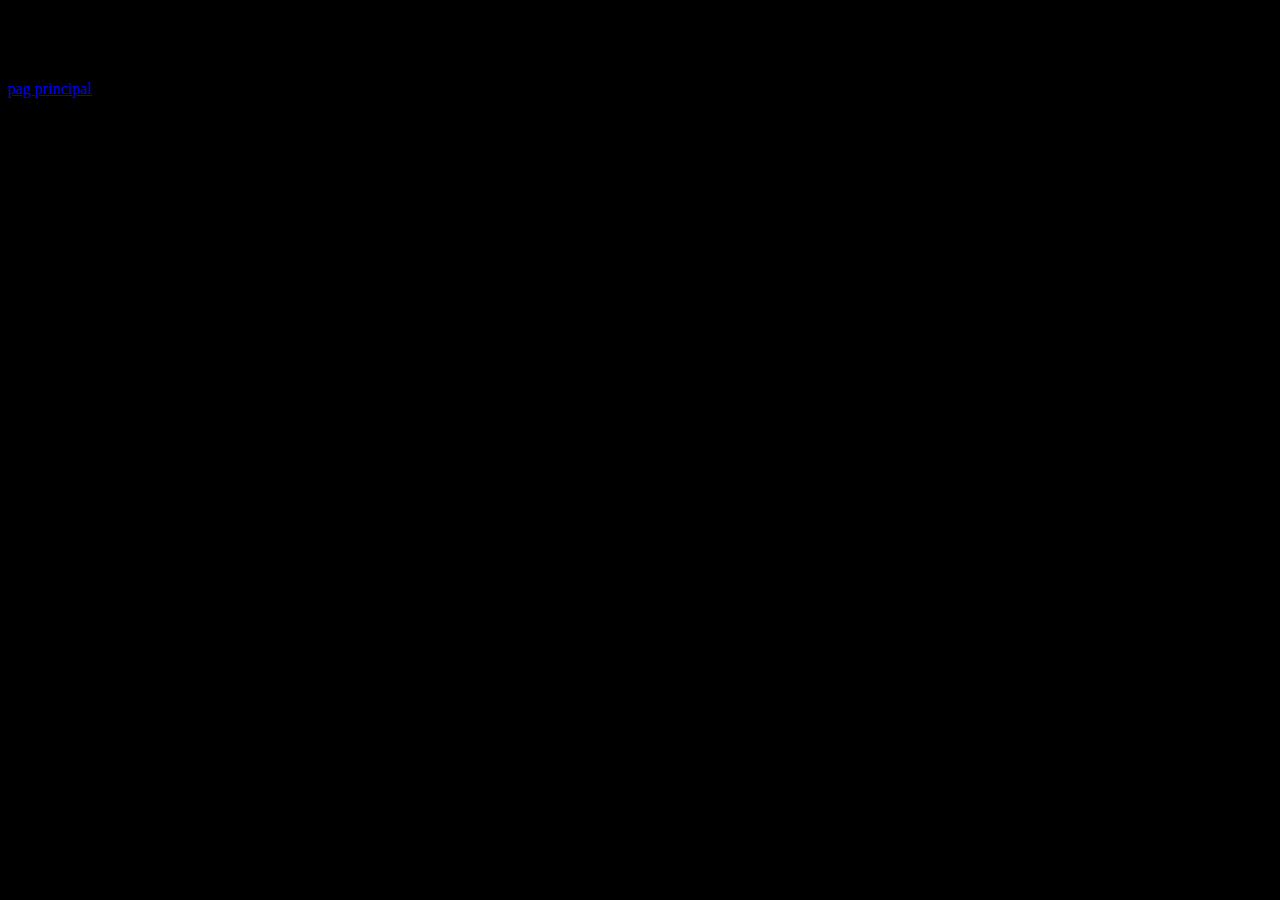
==== index.html @ 98fb194f "cargando archivos" ====
<!DOCTYPE html>
<html lang="en">
<head>
    <meta charset="UTF-8">
    <meta http-equiv="X-UA-Compatible" content="IE=edge">
    <meta name="viewport" content="width=device-width, initial-scale=1.0">
    <title>Document</title>
    <link rel="stylesheet" href="/css/style.css">
</head>
<body>
    <h1>Juan Jose Lozano</h1>
    <a href="/pagsecundaria.html">pag principal</a>
</body>
</html>
---- css/style.css ----
body{
    background-color: black;
}
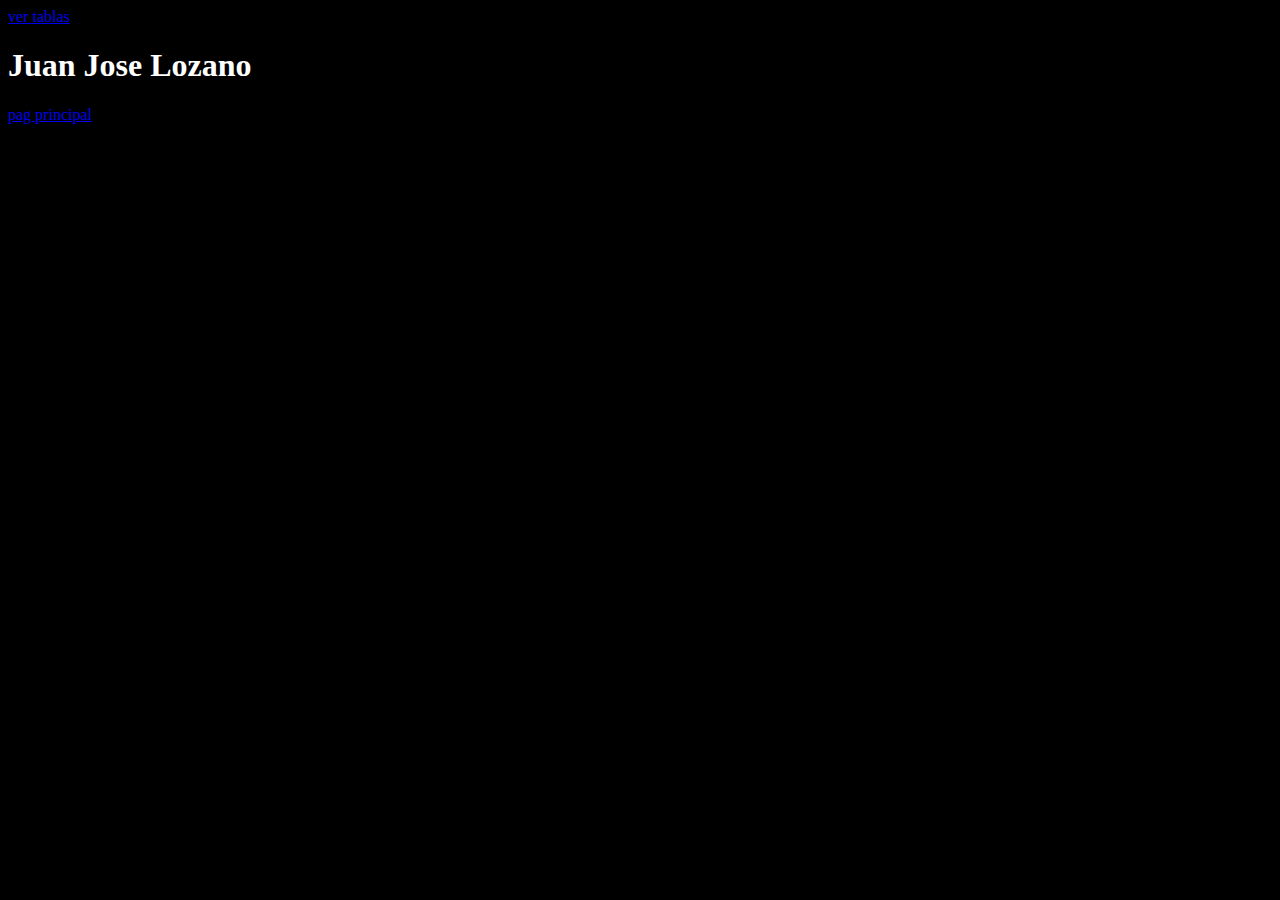
==== commit 72040a19: "cargando archivos" ====
--- a/index.html
+++ b/index.html
@@ -8,7 +8,9 @@
     <link rel="stylesheet" href="/css/style.css">
 </head>
 <body>
+    <a href="/html/tablas.html">ver tablas</a>
     <h1>Juan Jose Lozano</h1>
     <a href="/pagsecundaria.html">pag principal</a>
-</body>
+    <script src="js.js/myjs.js"></script>
+   
 </html>--- a/css/style.css
+++ b/css/style.css
@@ -1,3 +1,7 @@
 body{
     background-color: black;
+    color: white;
+}
+img:hover{
+    background-color: aqua;
 }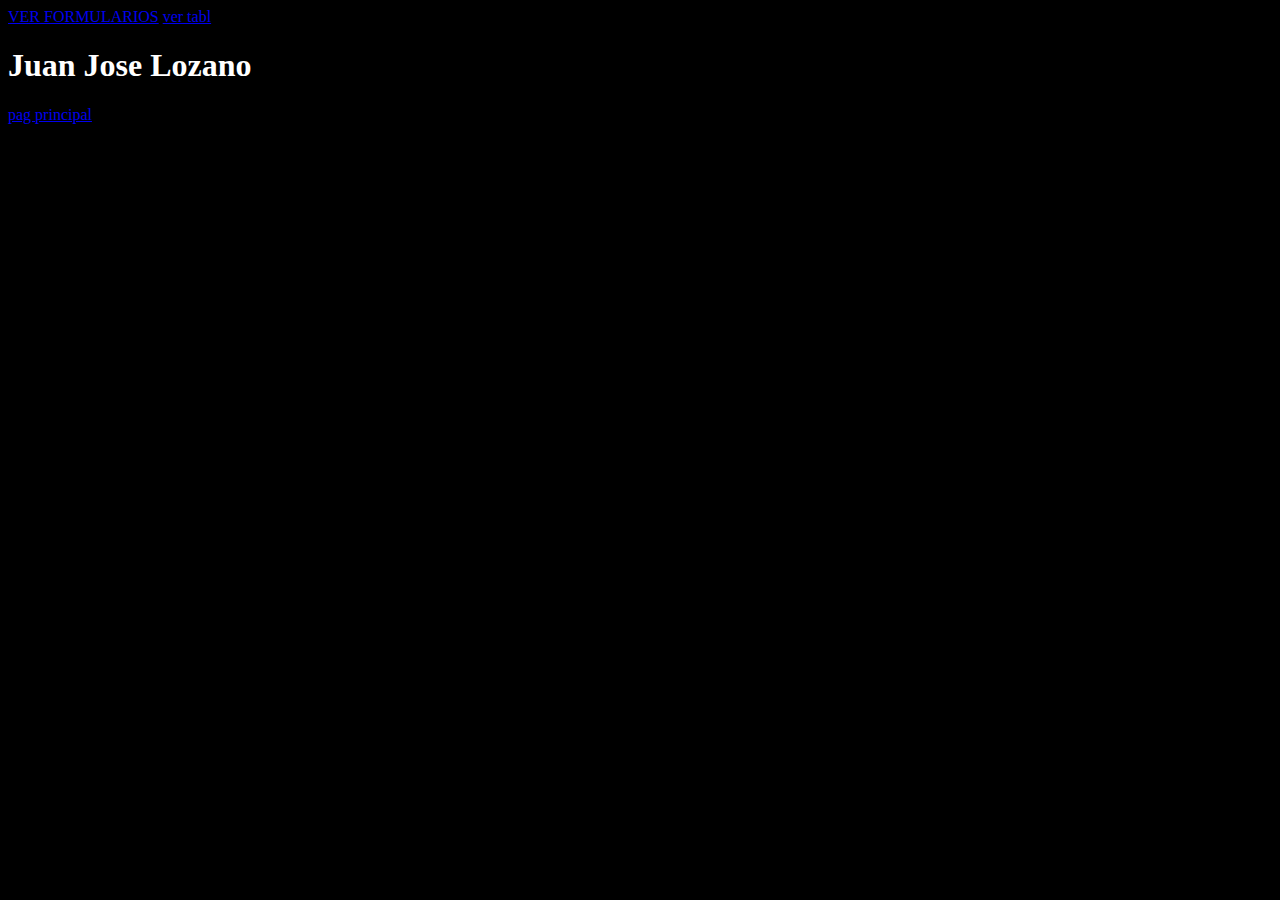
==== commit 6d113645: "script form" ====
--- a/index.html
+++ b/index.html
@@ -8,7 +8,8 @@
     <link rel="stylesheet" href="/css/style.css">
 </head>
 <body>
-    <a href="/html/tablas.html">ver tablas</a>
+    <a href="/html/form.html">VER FORMULARIOS</a>
+    <a href="/html/tablas.html">ver tabl</a>
     <h1>Juan Jose Lozano</h1>
     <a href="/pagsecundaria.html">pag principal</a>
     <script src="js.js/myjs.js"></script>
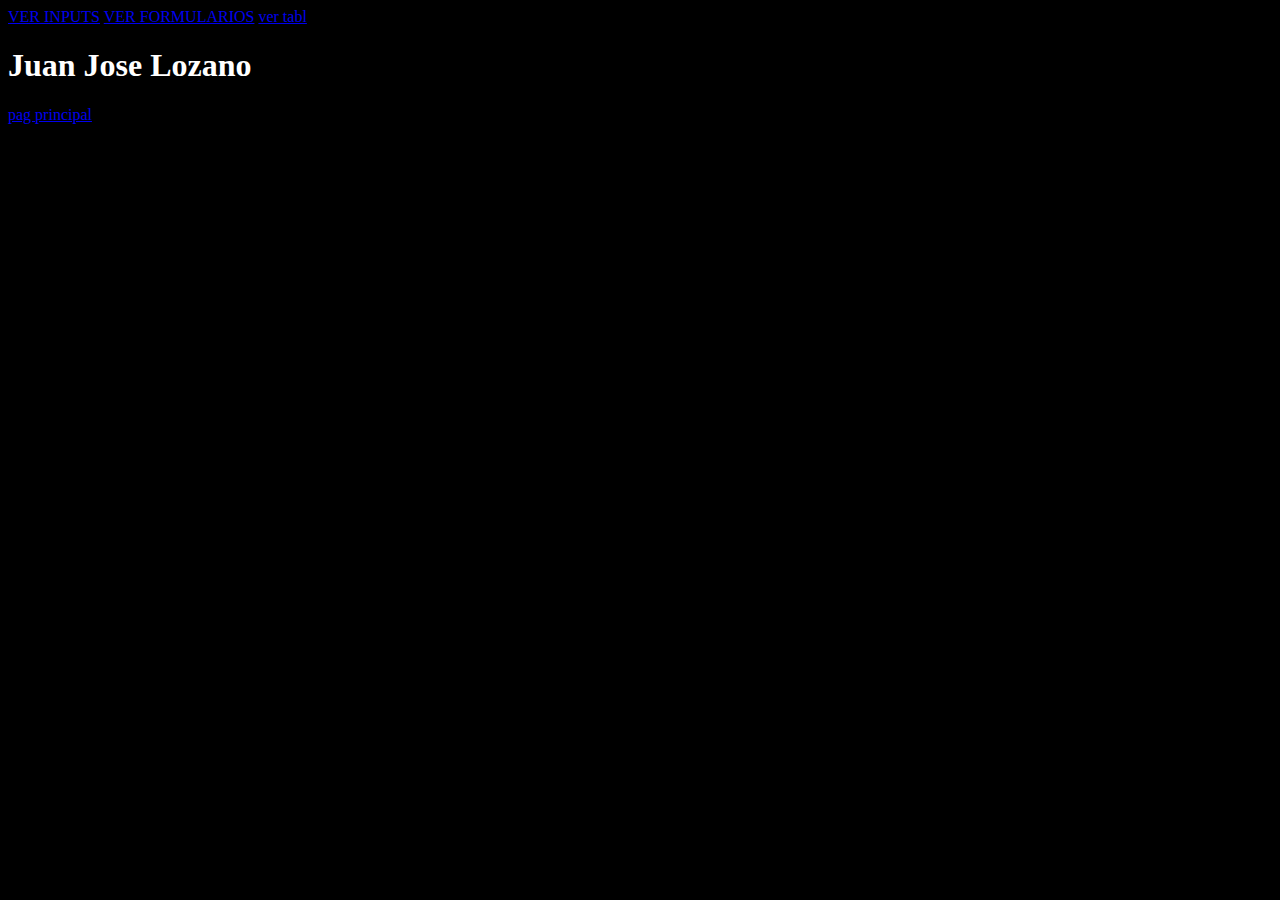
==== commit 0e9479ab: "add files" ====
--- a/index.html
+++ b/index.html
@@ -8,10 +8,11 @@
     <link rel="stylesheet" href="/css/style.css">
 </head>
 <body>
-    <a href="/html/form.html">VER FORMULARIOS</a>
-    <a href="/html/tablas.html">ver tabl</a>
+    <a href="../class1/html/nweform.html">VER INPUTS</a>
+    <a href="html/form.html">VER FORMULARIOS</a>
+    <a href="html/tablas.html">ver tabl</a>
     <h1>Juan Jose Lozano</h1>
-    <a href="/pagsecundaria.html">pag principal</a>
+    <a href="pagsecundaria.html">pag principal</a>
     <script src="js.js/myjs.js"></script>
-   
+</body>
 </html>--- a/css/style.css
+++ b/css/style.css
@@ -4,4 +4,10 @@
 }
 img:hover{
     background-color: aqua;
-}+}
+/*estilo por etiqueta*/
+#nombre{
+    border: 1px solid blue;
+    border-radius: 3px ;
+    background-color: aqua;
+}
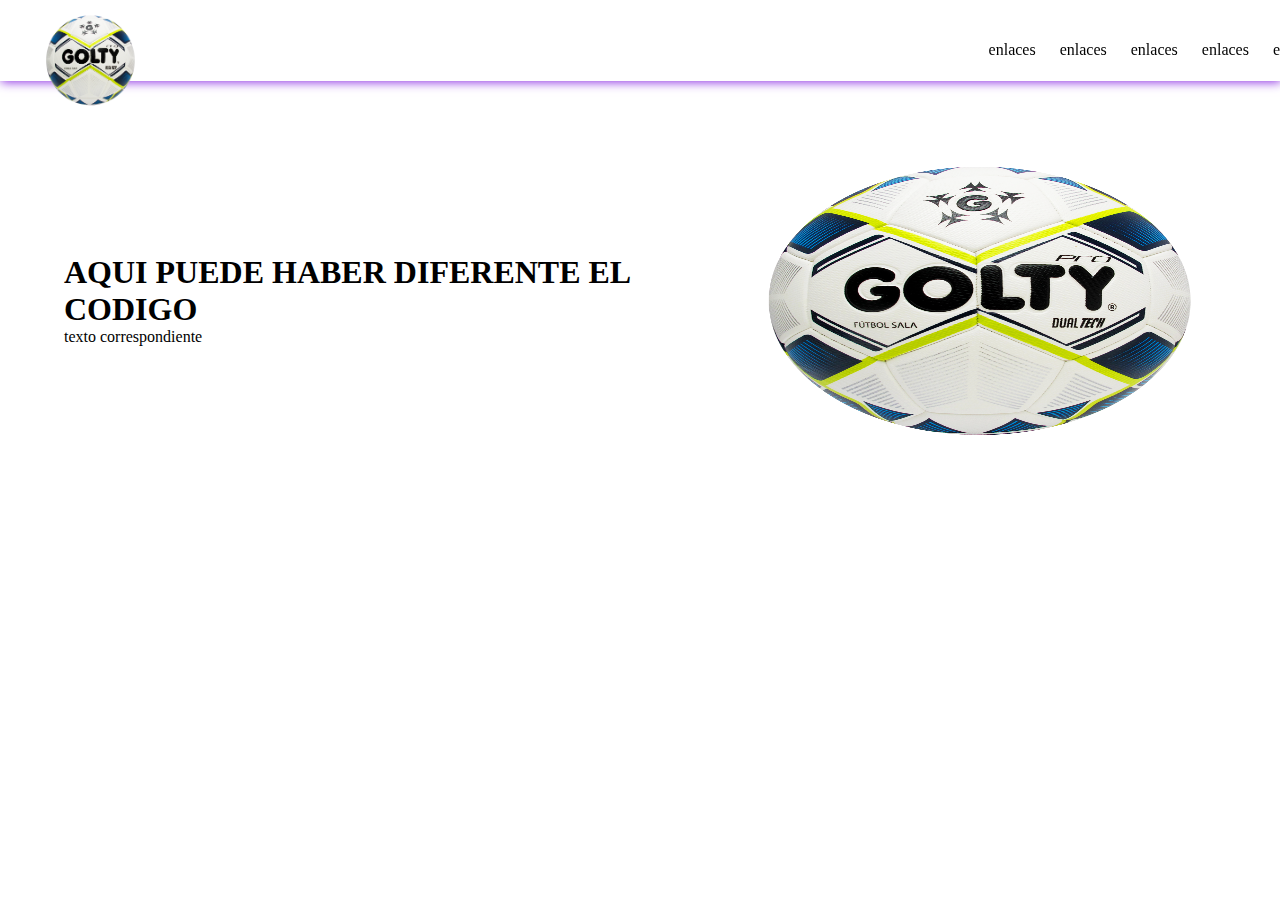
==== commit 77e5050e: "uptade index" ====
--- a/index.html
+++ b/index.html
@@ -5,14 +5,37 @@
     <meta http-equiv="X-UA-Compatible" content="IE=edge">
     <meta name="viewport" content="width=device-width, initial-scale=1.0">
     <title>Document</title>
+    <link rel="icon" href="img/img2.png" type="image/png">
     <link rel="stylesheet" href="/css/style.css">
 </head>
 <body>
-    <a href="../class1/html/nweform.html">VER INPUTS</a>
-    <a href="html/form.html">VER FORMULARIOS</a>
-    <a href="html/tablas.html">ver tabl</a>
-    <h1>Juan Jose Lozano</h1>
-    <a href="pagsecundaria.html">pag principal</a>
-    <script src="js.js/myjs.js"></script>
+    <header>
+        <!-- MENU DE LA PAGINA -->
+        <nav>
+            <section class="contenedor nav">
+                <div class="logo">
+                    <img src="img/img2.png" alt="logo"></div>
+                <div class="enlaces_header"> 
+                    <a href="">enlaces</a>
+                    <a href="">enlaces</a>
+                    <a href="">enlaces</a>
+                    <a href="">enlaces</a>
+                    <a href="">enlaces</a>
+                </div>
+            </section>
+        </nav>
+        <!-- contenedor de la pagina -->
+        <div class="contenedor">
+            <section class="contenido_header">
+            <section class="text_header">
+                <h1>AQUI PUEDE HABER DIFERENTE EL CODIGO</h1>
+                <p>texto correspondiente</p>
+            </section>
+            <img id="foto_perfil" src="img/img2.png" alt="imagen">
+        </section>
+    
+        </div>
+    </header>
+
 </body>
 </html>--- a/css/style.css
+++ b/css/style.css
@@ -1,13 +1,64 @@
-body{
-    background-color: black;
-    color: white;
+* {
+    margin: 0;
+    padding: 0;
 }
-img:hover{
-    background-color: aqua;
+body {
+    font-family: Georgia, 'Times New Roman', Times, serif;
 }
-/*estilo por etiqueta*/
-#nombre{
-    border: 1px solid blue;
-    border-radius: 3px ;
-    background-color: aqua;
+
+.contenedor {
+    width: 90%;
+    max-width: 1500px;
+    margin: auto;
 }
+
+nav {
+    width: 100%;
+    height: 80px;
+    background: #fff;
+    border-bottom: 1px solid transparent;
+    box-shadow: 1px 1px 10px 0 blueviolet;
+    position: fixed;
+    top: 0;
+    z-index: 100;
+}
+
+.nav {
+    display: flex;
+    justify-content: space-between;
+    height: 100px;
+    width: 100%;
+    align-items: center;
+    padding: 0 40px;
+    
+}
+
+.nav .logo {
+    height: 80px;
+}
+
+.nav .logo img {
+    height: 100px;
+}
+
+.nav .enlaces_header a {
+    color: black;
+    text-decoration: none;
+    margin-left: 20px;
+    
+}
+
+.contenido_header {
+    width: 100%;
+    height: 600px;
+    display: flex;
+    justify-content: center;
+    align-items: center;
+
+}
+
+#foto_perfil {
+    height: 300px;
+    width: 500px;
+
+}